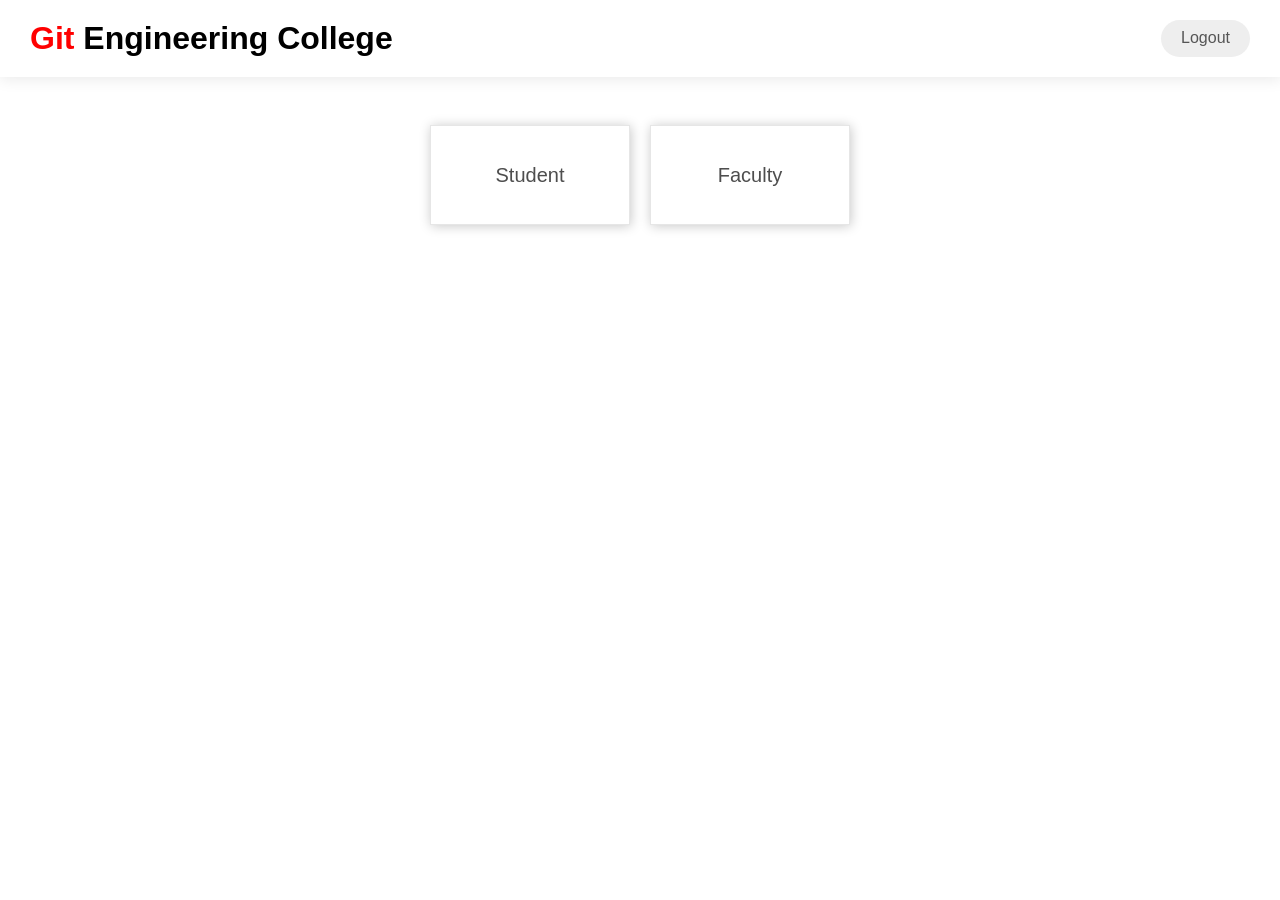
==== home.html @ 81bb09a4 "Added index, home, std-mng-sys, stylized" ====
<!DOCTYPE html>
<html lang="en">
    <head>
        <meta charset="UTF-8">
        <meta name="viewport" content="width=device-width, initial-scale=1.0">
        <title>Git Practice</title>
        <link href="style.css" rel="stylesheet">
    </head>
    <body>
        <header>
            <h1 class="head-txt"><span>Git</span> Engineering College</h1>
            <a class="logout" href="index.html">Logout</a>
        </header>
        <div class="cards-group">
            <a href="student-mng-sys.html" class="card">Student</a>
            <a href="faculty-mng-sys.html" class="card">Faculty</a>
        </div>
    </body>
</html>
---- style.css ----
body {
    font-family: sans-serif;
    text-align: center;
    margin: 0;
}
table {
    border-spacing: 0;
    margin: 0 auto;
}
th, td {
    border: 1px solid black;
    padding: 12px;
}
.cards-group {
    display: grid;
    width: max-content;
    margin: 0 auto;
    grid-auto-flow: column;
    gap: 20px;
}
a.card {
    box-shadow: 1px 1px 11px 0px #00000038;
    padding: 10px;
    display: flex;
    align-items: center;
    justify-content: center;
    width: 200px;
    height: 100px;
    box-sizing: border-box;
    text-decoration: none;
    color: #4e4e4e;
    font-size: 20px;
    border: 1px solid #e6e6e6;
}
a.card:hover { 
    background-color: red;
    color: white;
}
.head-txt {
    margin-top: 0;
    margin-bottom: 0;
}
.head-txt span {
    color: red;
}
header {
    display: flex;
    padding: 20px 30px;
    justify-content: space-between;
    box-shadow: 1px 1px 15px 1px #00000017;
    margin-bottom: 48px;
}

a.logout {
    padding: 6px 20px 4px;
    background-color: #eee;
    border-radius: 27px;
    line-height: 1.5;
    text-decoration: none;
    color: #555;
}
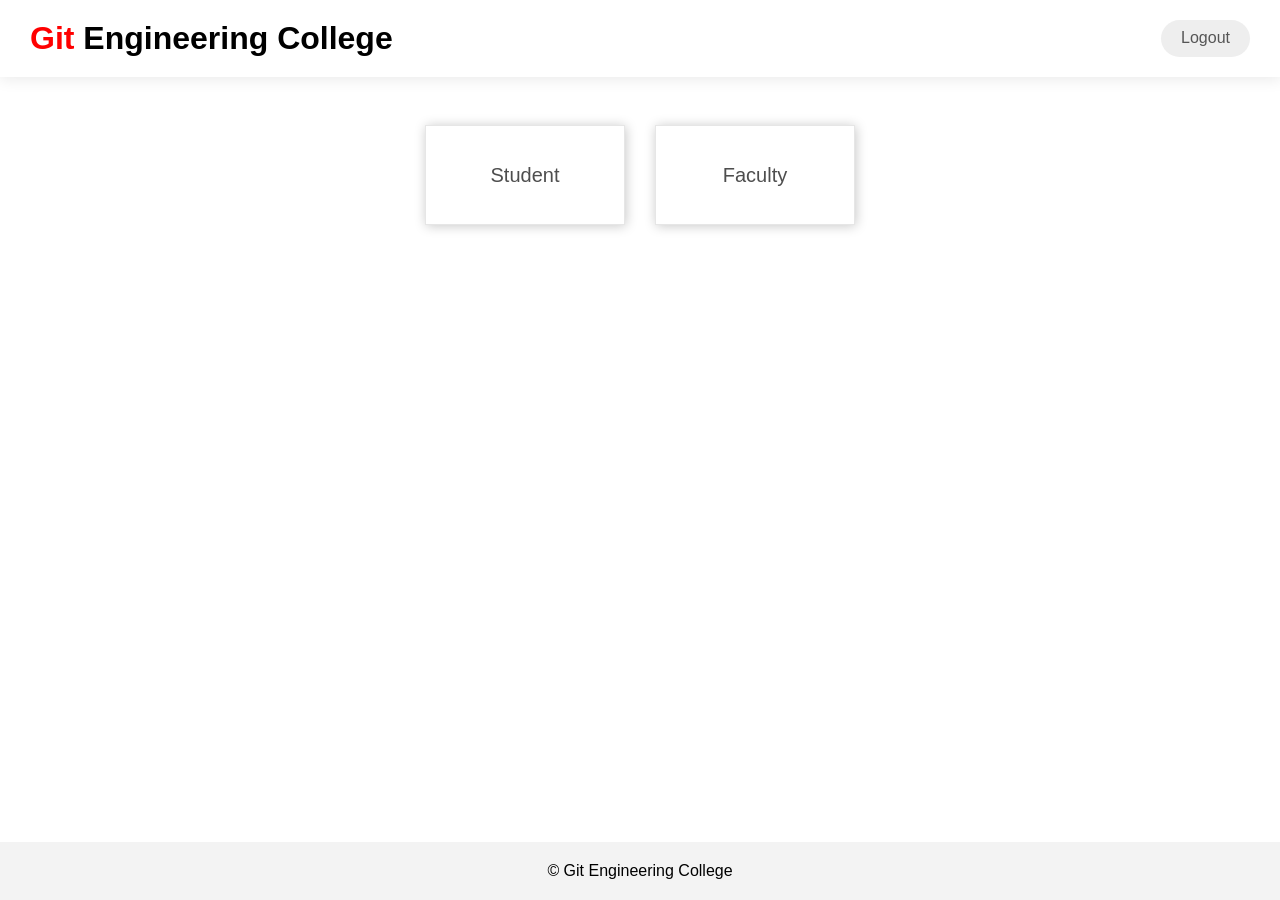
==== commit 26564e31: "footer added to remaining pages" ====
--- a/home.html
+++ b/home.html
@@ -15,5 +15,8 @@
             <a href="student-mng-sys.html" class="card">Student</a>
             <a href="faculty-mng-sys.html" class="card">Faculty</a>
         </div>
+        <footer>
+            &copy; Git Engineering College
+        </footer>
     </body>
 </html>
--- a/style.css
+++ b/style.css
@@ -1,7 +1,15 @@
+html {
+    width: 100%;
+    height: 100%;
+}
 body {
     font-family: sans-serif;
     text-align: center;
     margin: 0;
+    width: 100%;
+    height:100%;
+    display: flex;
+    flex-direction: column;
 }
 table {
     border-spacing: 0;
@@ -16,7 +24,7 @@
     width: max-content;
     margin: 0 auto;
     grid-auto-flow: column;
-    gap: 20px;
+    gap: 30px;
 }
 a.card {
     box-shadow: 1px 1px 11px 0px #00000038;
@@ -58,4 +66,9 @@
     line-height: 1.5;
     text-decoration: none;
     color: #555;
-}+}
+footer {
+    background-color: rgb(243, 243, 243);
+    margin-top: auto;
+    padding: 20px;
+}
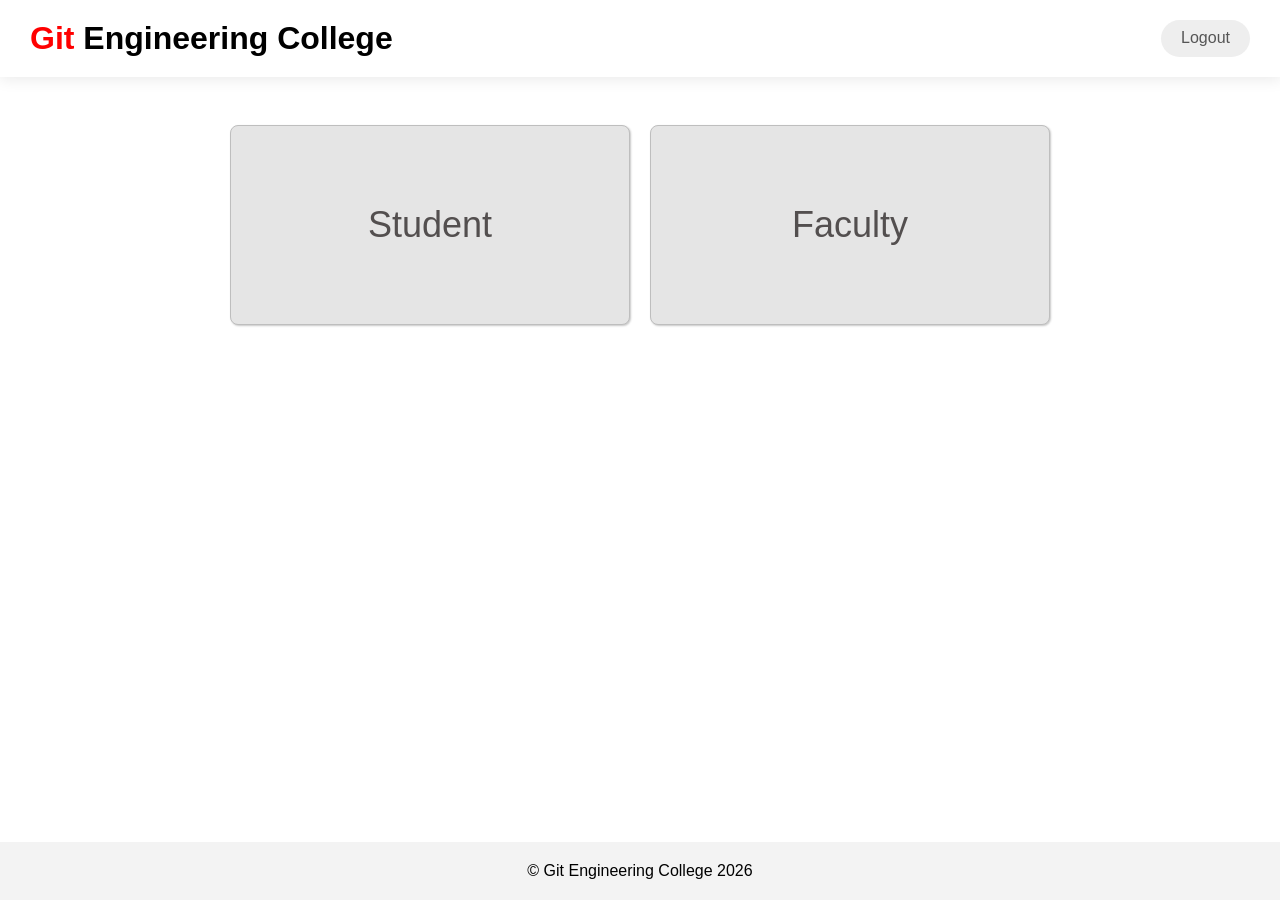
==== commit b3aab753: "changed card style" ====
--- a/home.html
+++ b/home.html
@@ -8,7 +8,7 @@
     </head>
     <body>
         <header>
-            <h1 class="head-txt"><span>Git</span> Engineering College</h1>
+            <a href=""><h1 class="head-txt"><span>Git</span> Engineering College</h1></a>
             <a class="logout" href="index.html">Logout</a>
         </header>
         <div class="cards-group">
@@ -16,7 +16,7 @@
             <a href="faculty-mng-sys.html" class="card">Faculty</a>
         </div>
         <footer>
-            &copy; Git Engineering College
+            &copy; Git Engineering College 2026
         </footer>
     </body>
 </html>
--- a/style.css
+++ b/style.css
@@ -10,6 +10,9 @@
     height:100%;
     display: flex;
     flex-direction: column;
+}
+a {
+    text-decoration: none;
 }
 table {
     border-spacing: 0;
@@ -24,21 +27,22 @@
     width: max-content;
     margin: 0 auto;
     grid-auto-flow: column;
-    gap: 30px;
+    gap: 20px;
 }
 a.card {
-    box-shadow: 1px 1px 11px 0px #00000038;
+    box-shadow: 1px 1px 2px 0px #00000038;
     padding: 10px;
     display: flex;
     align-items: center;
     justify-content: center;
-    width: 200px;
-    height: 100px;
+    width: 400px;
+    height: 200px;
     box-sizing: border-box;
-    text-decoration: none;
-    color: #4e4e4e;
-    font-size: 20px;
-    border: 1px solid #e6e6e6;
+    color: #534f4f;
+    font-size: 36px;
+    border: 1px solid #bebebe;
+    background-color: #e5e5e5;
+    border-radius: 8px;
 }
 a.card:hover { 
     background-color: red;
@@ -47,6 +51,7 @@
 .head-txt {
     margin-top: 0;
     margin-bottom: 0;
+    color: black;
 }
 .head-txt span {
     color: red;
@@ -64,7 +69,6 @@
     background-color: #eee;
     border-radius: 27px;
     line-height: 1.5;
-    text-decoration: none;
     color: #555;
 }
 footer {
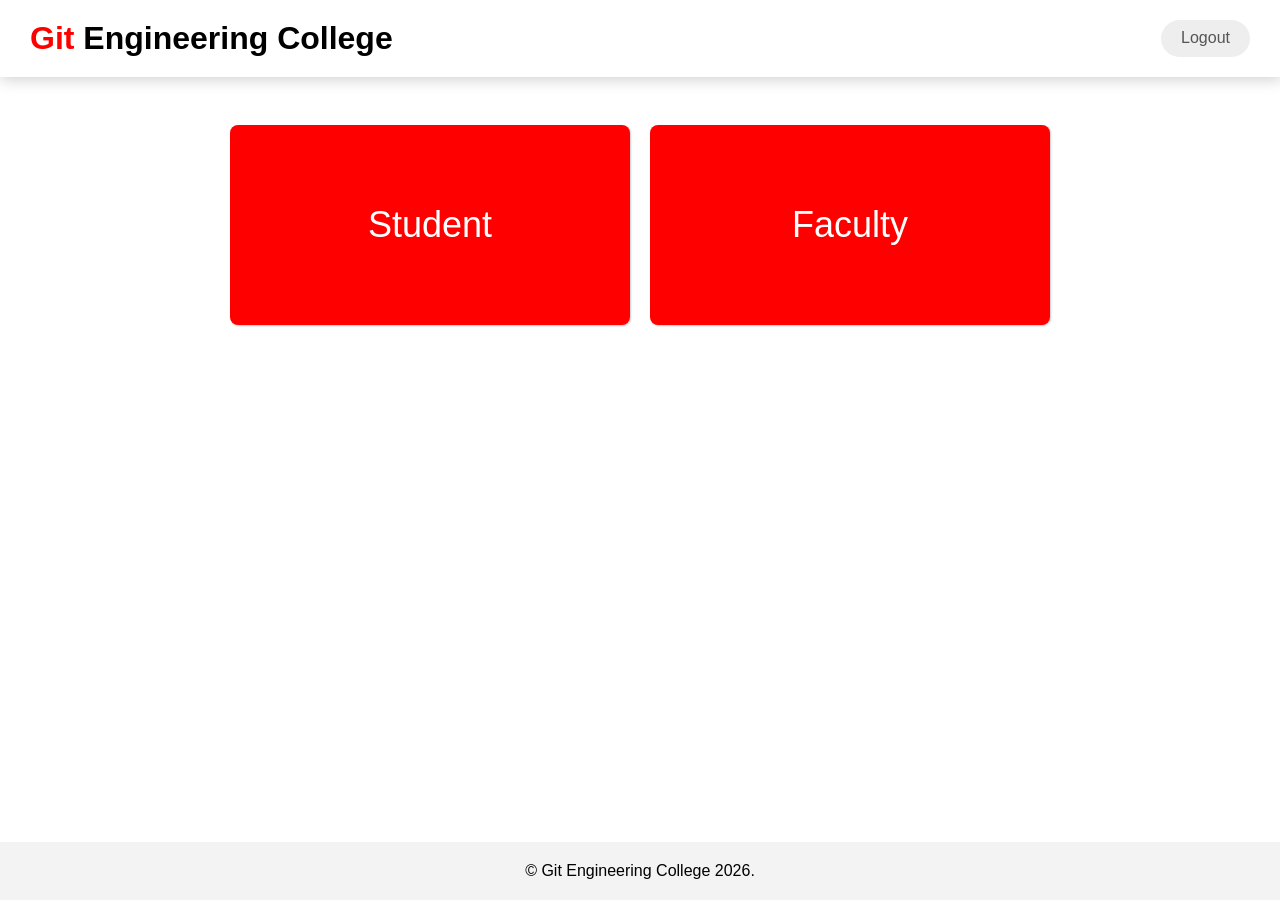
==== commit 71c61963: "added dot to copyright" ====
--- a/home.html
+++ b/home.html
@@ -16,7 +16,7 @@
             <a href="faculty-mng-sys.html" class="card">Faculty</a>
         </div>
         <footer>
-            &copy; Git Engineering College 2026
+            &copy; Git Engineering College 2026.
         </footer>
     </body>
 </html>
--- a/style.css
+++ b/style.css
@@ -38,14 +38,14 @@
     width: 400px;
     height: 200px;
     box-sizing: border-box;
-    color: #534f4f;
+    color: #ffffff;
     font-size: 36px;
-    border: 1px solid #bebebe;
-    background-color: #e5e5e5;
+    /* border: 1px solid #bebebe; */
+    background-color: #ff0000;
     border-radius: 8px;
 }
-a.card:hover { 
-    background-color: red;
+a.card:hover {
+    background-color: #3e3e3e;
     color: white;
 }
 .head-txt {
@@ -60,7 +60,7 @@
     display: flex;
     padding: 20px 30px;
     justify-content: space-between;
-    box-shadow: 1px 1px 15px 1px #00000017;
+    box-shadow: 1px 1px 15px 1px #00000033;
     margin-bottom: 48px;
 }
 
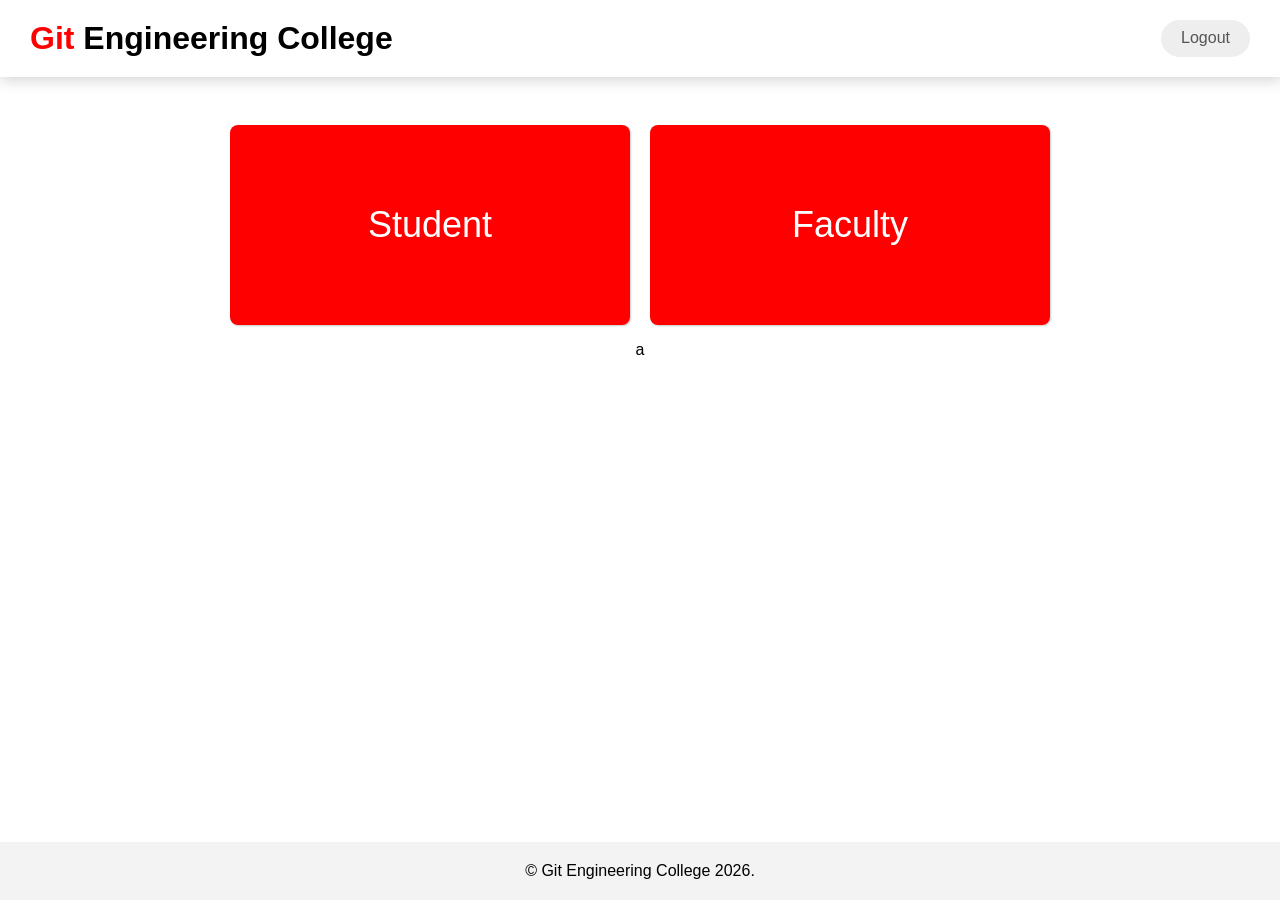
==== commit 8d5d153b: "added a" ====
--- a/home.html
+++ b/home.html
@@ -15,6 +15,7 @@
             <a href="student-mng-sys.html" class="card">Student</a>
             <a href="faculty-mng-sys.html" class="card">Faculty</a>
         </div>
+        <p>a</p>
         <footer>
             &copy; Git Engineering College 2026.
         </footer>
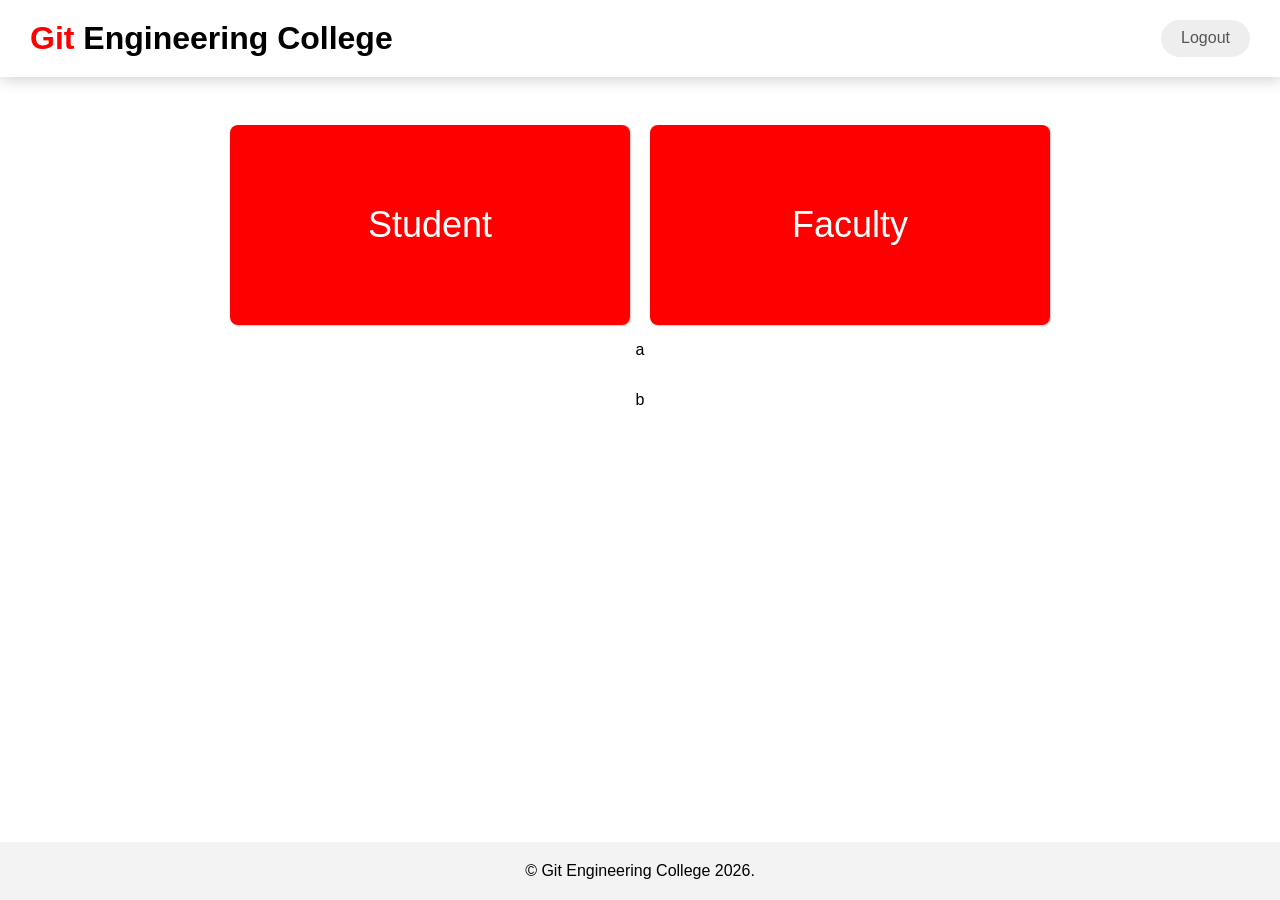
==== commit a7c34638: "added b" ====
--- a/home.html
+++ b/home.html
@@ -16,6 +16,7 @@
             <a href="faculty-mng-sys.html" class="card">Faculty</a>
         </div>
         <p>a</p>
+        <p>b</p>
         <footer>
             &copy; Git Engineering College 2026.
         </footer>
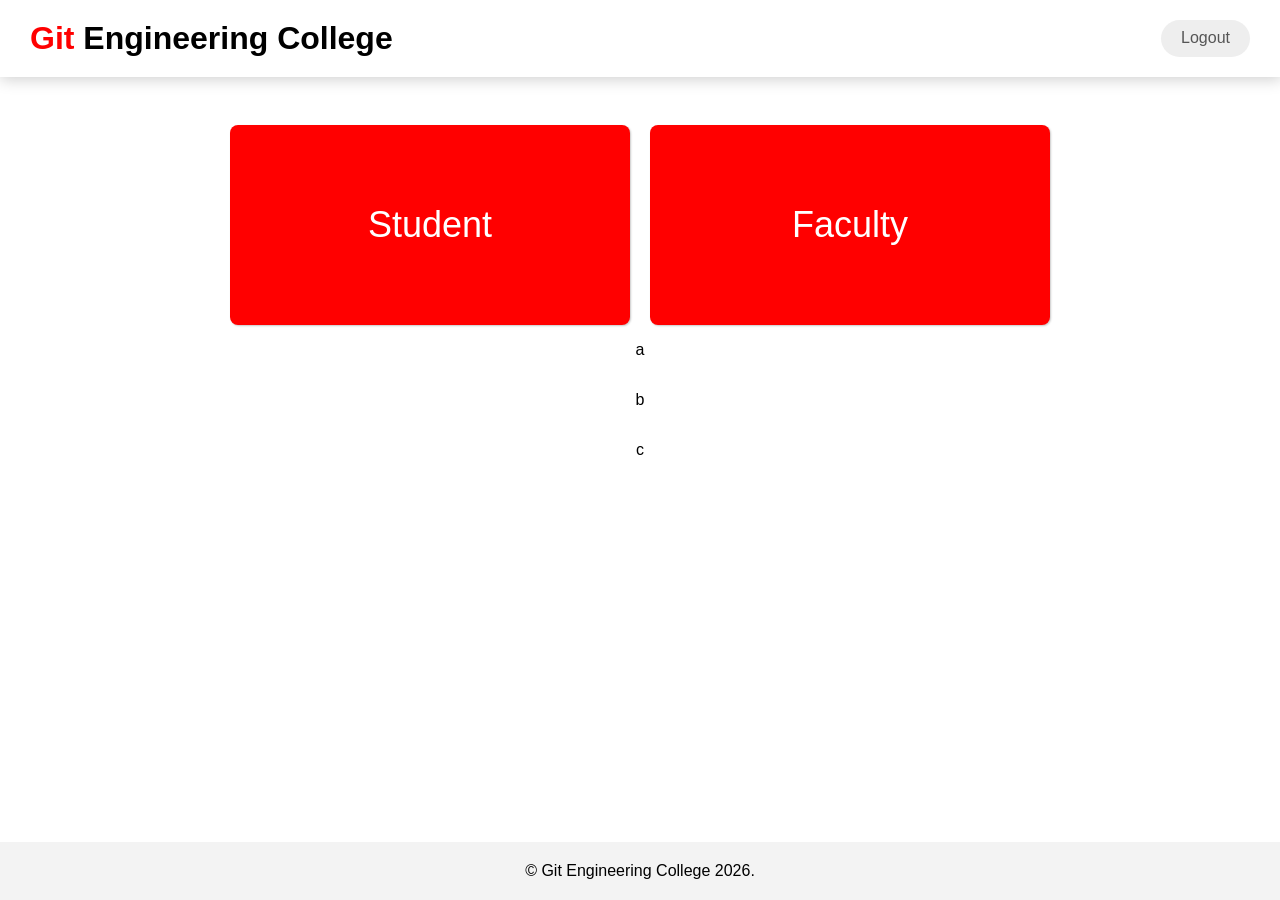
==== commit f63e1cc2: "added c" ====
--- a/home.html
+++ b/home.html
@@ -17,6 +17,7 @@
         </div>
         <p>a</p>
         <p>b</p>
+        <p>c</p>
         <footer>
             &copy; Git Engineering College 2026.
         </footer>
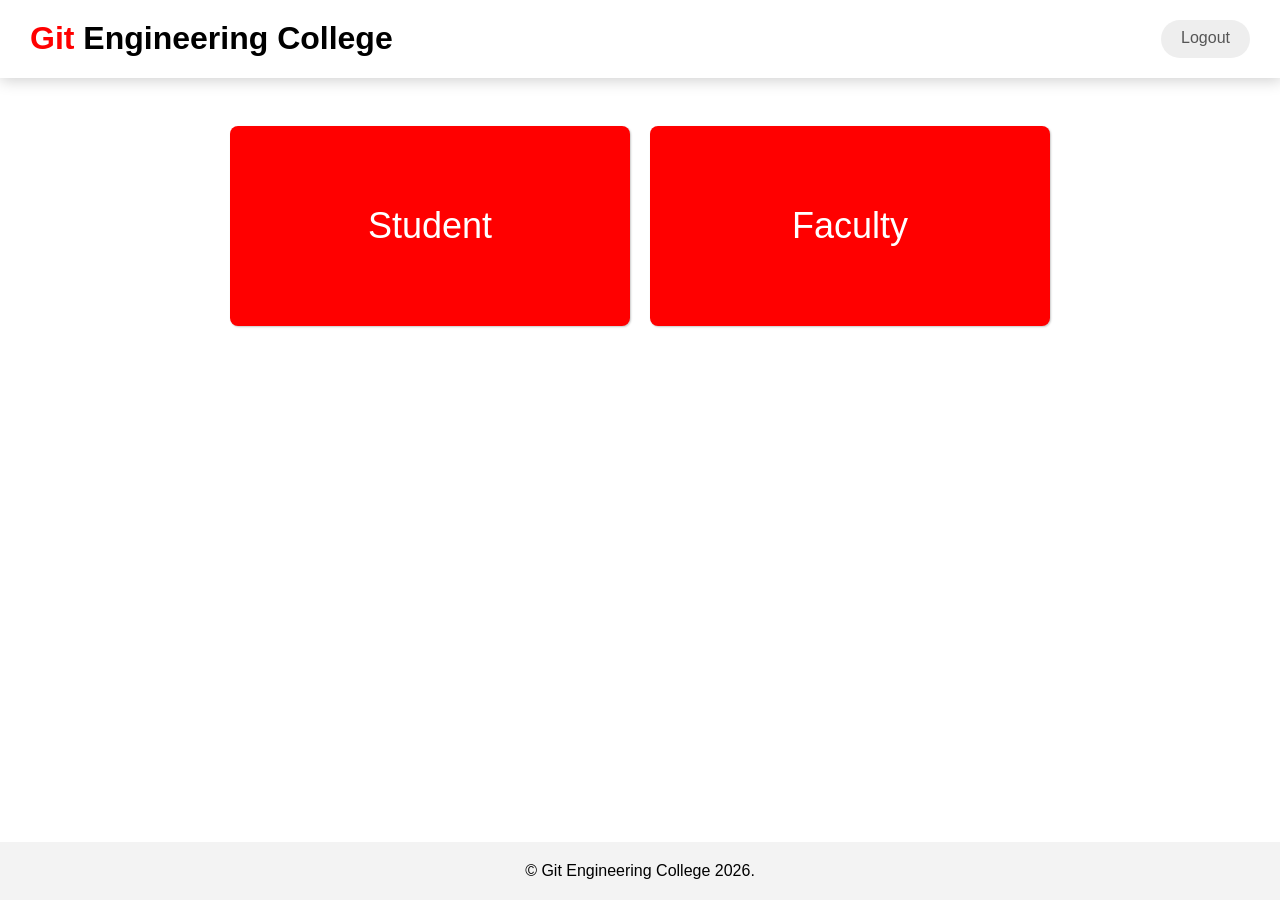
==== commit 17e239cc: "ready for release ver-1.1" ====
--- a/home.html
+++ b/home.html
@@ -15,9 +15,6 @@
             <a href="student-mng-sys.html" class="card">Student</a>
             <a href="faculty-mng-sys.html" class="card">Faculty</a>
         </div>
-        <p>a</p>
-        <p>b</p>
-        <p>c</p>
         <footer>
             &copy; Git Engineering College 2026.
         </footer>
--- a/style.css
+++ b/style.css
@@ -45,7 +45,7 @@
     border-radius: 8px;
 }
 a.card:hover {
-    background-color: #3e3e3e;
+    background-color: #1b1b1b;
     color: white;
 }
 .head-txt {
@@ -63,16 +63,44 @@
     box-shadow: 1px 1px 15px 1px #00000033;
     margin-bottom: 48px;
 }
-
+form {
+    display: flex;
+    width: max-content;
+    margin: 0 auto;
+    flex-direction: column;
+    align-items:flex-end;
+    gap: 30px;
+    font-size: 24px;
+}
+form input[type='text'] {
+    width: 300px;
+    height: 36px;
+    padding: 0 16px;
+}
 a.logout {
-    padding: 6px 20px 4px;
+    padding: 6px 20px 8px;
     background-color: #eee;
     border-radius: 27px;
     line-height: 1.5;
     color: #555;
 }
+a.logout:hover {
+    background-color: #e1e1e1;
+}
+input[type='submit']  {
+    background-color: red;
+    color: #fff;
+    border: none;
+    padding: 10px 40px 14px 40px;
+    border-radius: 34px;
+    font-size: 24px;
+    cursor: pointer;
+}
+input[type='submit']:hover  {
+    background-color: #eb0000;
+}
 footer {
     background-color: rgb(243, 243, 243);
     margin-top: auto;
     padding: 20px;
-}
+}
